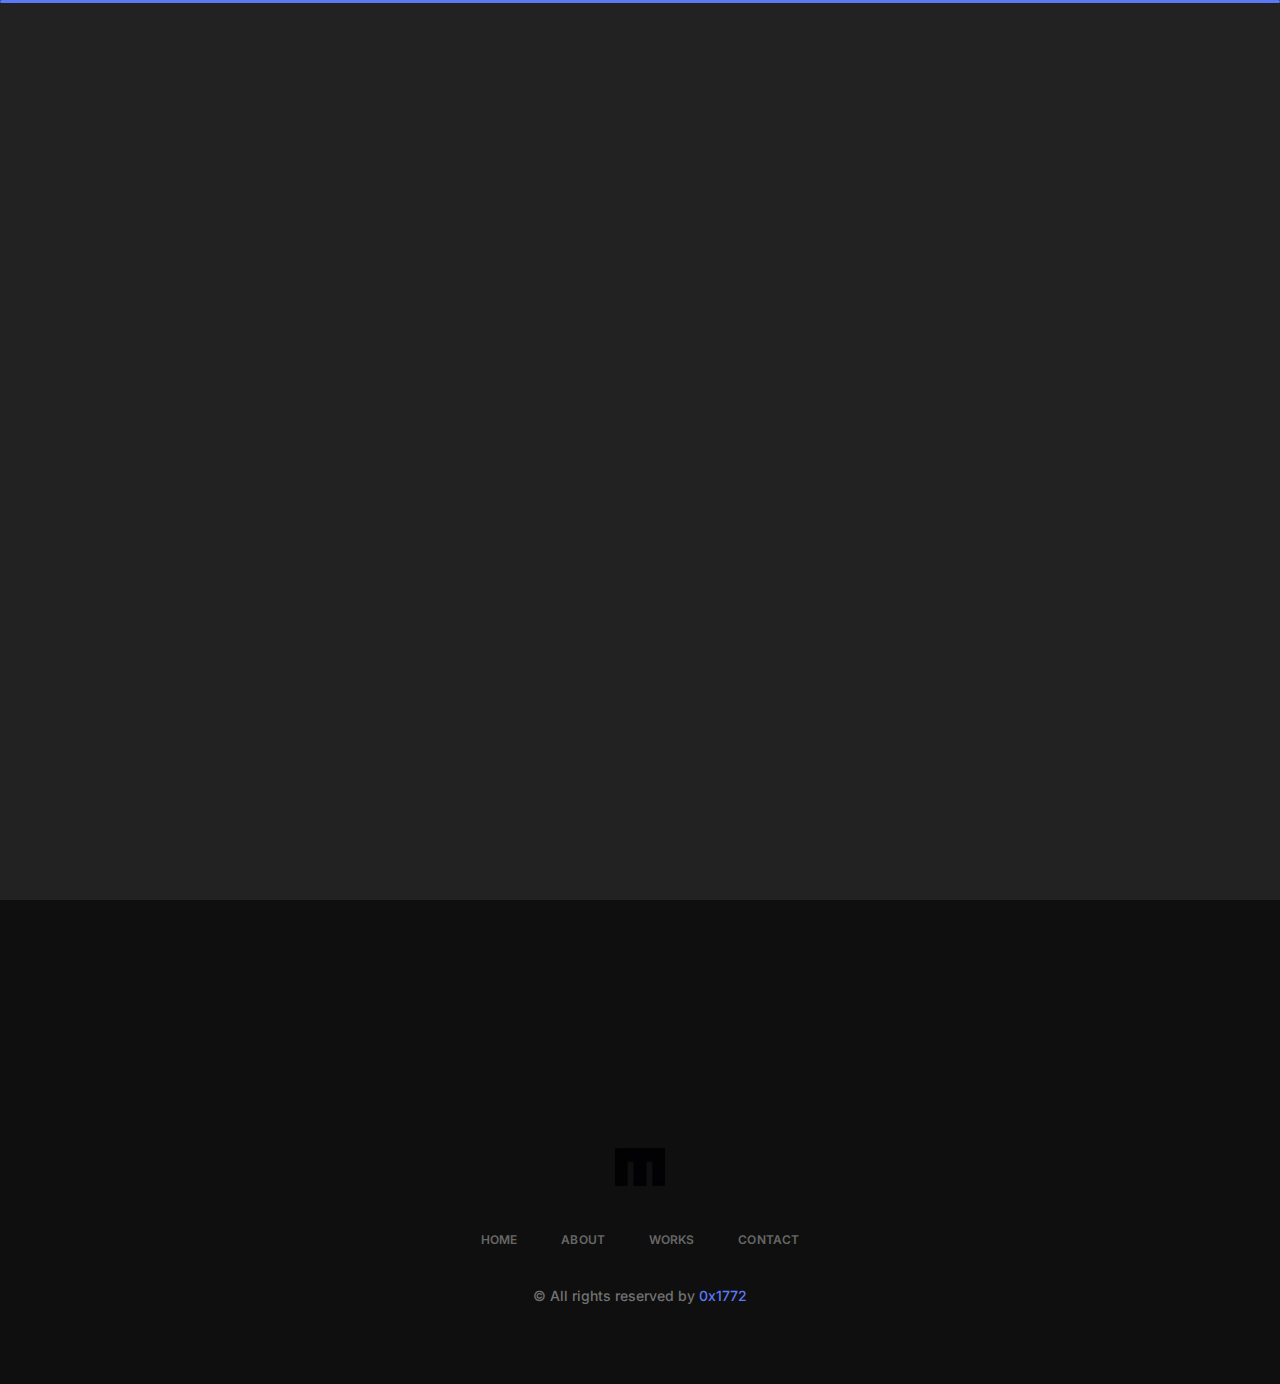
==== index.html @ 3daaae06 "Add files via upload" ====
<!DOCTYPE html>
<html lang="en">

<head>
    <meta charset="UTF-8">
    <meta http-equiv="X-UA-Compatible" content="IE=edge">
    <meta name="viewport" content="width=device-width, initial-scale=1.0">
    <title>0x1772</title>
    <meta name="author" content="mikail üstüner">
    <meta name="description" content="mikail üstüner tarafından geliştirilmiş ve 0x1772.me alan adıyla kullanıma sunulan portfolyo internet sitesi anasayfası">
    <meta name="keywords" content="mikail, üstüner, developer, web, penetration, testing, security, tools, güvenlik, türkiye, siber, güvenlik, uzman, yazılım, geliştirici, data, scientist, designer, creator, 0x1772, 0x1773, 0x1771, reach, contact, javascript, php, ruby, languages, english, coffee, projects, github">
    
    <!-- Fonts -->
    <link rel="preconnect" href="https://fonts.googleapis.com/">
    <link rel="preconnect" href="https://fonts.gstatic.com/" crossorigin>
    <link href="https://fonts.googleapis.com/css2?family=Inter:wght@100;200;300;400;500;600;700;800&amp;display=swap" rel="stylesheet">
    <link rel="stylesheet" href="assets/css/bootstrap.min.css">
    <link rel="stylesheet" href="assets/css/aos.css">
    <link rel="stylesheet" href="assets/css/style.css">
    <link rel="stylesheet" href="assets/css/iconoir.css">

</head>
<body>

    <main class="main-homepage">

        <!-- Header -->
        <header class="header-area">
            <div class="container">
                <div class="gx-row d-flex align-items-center justify-content-between">
                    <a href="index.html" class="logo">
                        <img src="assets/images/logo.webp" fetchpriority="high" loading="eager" alt="Logo">
                    </a>

                    <nav class="navbar">
                        <ul class="menu">
                            <li class="active"><a href="index.html">Home</a></li>
                            <li><a href="about.html">About</a></li>
                            <li><a href="works.html">Works</a></li>
                            <li><a href="contact.html">Contact</a></li>
                        </ul>
                        <a href="contact.html" class="theme-btn">Let's talk</a>
                    </nav>

                    <a href="contact.html" class="theme-btn">Let's talk</a>


                </div>
            </div>
        </header>

        <!-- About -->
        <section class="about-area">
            <div class="container">
                <div class="row">
                    <div class="col-md-6" data-aos="zoom-in">
                        <div class="about-me-box shadow-box">
                            <a class="overlay-link" href="about.html"></a>
                            <img src="assets/images/bg1.webp" alt="Background" class="bg-img">
                            <div class="img-box">
                                <img src="assets/images/me.webp" alt="About Me">
                            </div>
                            <div class="infos">
                                <h4>FULL STACK DEVELOPER</h4>
                                <h1>Mikail Üstüner.</h1>
                                <p>I am a Developer and Penetration tester at Turkey.</p>
                            </div>
                        </div>
                    </div>

                    <div class="col-md-6">
                        <div class="about-credentials-wrap">
                            <div data-aos="zoom-in">
                                <div class="banner shadow-box">
                                    <div class="marquee">
                                        <div>
                                          <span>RUBY<img src="assets/images/star1.svg" alt="Star"> PYTHON<img src="assets/images/star1.svg" alt="Star"> SHELL<img src="assets/images/star1.svg" alt="Star"> CSS & JS<img src="assets/images/star1.svg" alt="Star"> REACT & THREEJS<img src="assets/images/star1.svg" alt="Star"></span> LINUX<img src="assets/images/star1.svg" alt="Star"></span> C++ <img src="assets/images/star1.svg" alt="Star"></span> MYSQL <img src="assets/images/star1.svg" alt="Star"></span>PHP<img src="assets/images/star1.svg" alt="Star"></span><span>RUBY<img src="assets/images/star1.svg" alt="Star"> PYTHON<img src="assets/images/star1.svg" alt="Star"> SHELL<img src="assets/images/star1.svg" alt="Star"> CSS & JS<img src="assets/images/star1.svg" alt="Star"> REACT & THREEJS<img src="assets/images/star1.svg" alt="Star"></span> LINUX<img src="assets/images/star1.svg" alt="Star"></span> C++ <img src="assets/images/star1.svg" alt="Star"></span> MYSQL <img src="assets/images/star1.svg" alt="Star"></span>PHP<img src="assets/images/star1.svg" alt="Star"></span>
                                        </div>
                                      </div>
                                </div>

                            </div>

                            <div class="gx-row d-flex gap-24">
                                <div data-aos="zoom-in">
                                    <div class="about-crenditials-box info-box shadow-box h-full">
                                        <a class="overlay-link" href="credentials.html"></a>
                                        <img src="assets/images/bg1.webp" alt="BG" class="bg-img">
                                        <img src="assets/images/sign.webp" alt="Signature">
                                        <div class="d-flex align-items-center justify-content-between">
                                            <div class="infos">
                                                <h4>more about me</h4>
                                                <h1>Credentials</h1>
                                            </div>
    
                                        </div>
                                    </div>
                                </div>

                                <div data-aos="zoom-in">
                                    <div class="about-project-box info-box shadow-box h-full">
                                        <a class="overlay-link" href="works.html"></a>
                                        <img src="assets/images/bg1.webp" alt="BG" class="bg-img">
                                        <img src="assets/images/my-works.webp" alt="My Works">
                                        <div class="d-flex align-items-center justify-content-between">
                                            <div class="infos">
                                                <h4>SHOWCASE</h4>
                                                <h1>Projects</h1>
                                            </div>
    

    
                                        </div>
                                    </div>
                                </div>

                            </div>
                        </div>
                    </div>
                </div>

                <div class="row mt-24">
                    <div class="col-md-12">
                        <div class="blog-service-profile-wrap d-flex gap-24">
                            <div data-aos="zoom-in">
                                <div class="about-blog-box info-box shadow-box h-full">
                                    <a href="https://github.com/0x1772/" class="overlay-link"></a>
                                    <img src="assets/images/bg1.webp" alt="Background" class="bg-img">
                                    <img src="assets/images/gfonts.webp" alt="Github logo for 0x1772.me">
                                    <div class="d-flex align-items-center justify-content-between">
                                        <div class="infos">
                                            <h4>GITHUB</h4>
                                            <h1>Take a Look</h1>
                                        </div>
    
                                    </div>
                                </div>
                            </div>

                            <div data-aos="zoom-in" class="flex-1">
                                <div class="about-services-box info-box shadow-box h-full">
                                    <a href="https://github.com/0x1772/" class="overlay-link" @after-leave="my services"></a>
                                    <img src="assets/images/bg1.webp" alt="Background" class="bg-img">
                                    <div class="icon-boxes">
                                        <i class="iconoir-camera"></i>
                                        <i class="iconoir-design-pencil"></i>
                                        <i class="iconoir-color-filter"></i>
                                        <i class="iconoir-arrow-separate"></i>
                                    </div>
                                    <div class="d-flex align-items-center justify-content-between">
                                        <div class="infos">
                                            <h4>specialization</h4>
                                            <h1>Services Offering</h1>
                                        </div>
    

    
                                    </div>
                                </div>
                            </div>

                            <div data-aos="zoom-in">
                                <div class="about-profile-box info-box shadow-box h-full">
                                    <img src="assets/images/bg1.webp" alt="BG" class="bg-img">
                                    <div class="inner-profile-icons shadow-box">
                                        <a href="https://linkedin.com/in/0x1772/">
                                            <i class="iconoir-linkedin"></i>
                                        </a>
                                        <a href="https://instagram.com/0x1772/">
                                            <i class="iconoir-instagram"></i>
                                        </a>
                                    </div>
                                    <div class="d-flex align-items-center justify-content-between">
                                        <div class="infos">
                                            <h4>Stay with me</h4>
                                            <h1>Profiles</h1>
                                        </div>
    
    
                                    </div>
                                </div>
                            </div>
                            
                        </div>
                    </div>
                    
                </div>

                <div class="row mt-24">
                    <div class="col-md-6" data-aos="zoom-in">
                            
                        <div class="about-client-box info-box shadow-box">
                            <img src="assets/images/bg1.webp" alt="BG" class="bg-img">
                            <div class="clients d-flex align-items-start gap-24 justify-content-center">
                                <div class="client-item">
                                    <h1>06</h1>
                                    <p>Years <br>Experience</p>
                                </div>

                                <div class="client-item">
                                    <h1>+50</h1>
                                    <p>CLIENTS <br>WORLDWIDE</p>
                                </div>

                                <div class="client-item">
                                    <h1>+110</h1>
                                    <p>Total <br>Projects</p>
                                </div>
                            </div>
                        </div>

                    </div>
                    <div class="col-md-6" data-aos="zoom-in">
                            
                        <div class="about-contact-box info-box shadow-box">
                            <a class="overlay-link" href="contact.html"></a>
                            <img src="assets/images/bg1.webp" alt="BG" class="bg-img">
                            <img src="assets/images/icon2.webp" alt="Icon" class="star-icon">
                            <h1>Let's <br>work <span>together.</span></h1>
                        </div>

                    </div>
                </div>
            </div>
        </section>

        <!-- Footer -->
        <footer class="footer-area">
            <div class="container">
                <div class="footer-content text-center">
                    <a href="index.html" class="logo">
                        <img src="assets/images/logo.webp" alt="Logo">
                    </a>
                    <ul class="footer-menu">
                        <li><a href="index.html">Home</a></li>
                        <li><a href="about.html">About</a></li>
                        <li><a href="works.html">Works</a></li>
                        <li><a href="contact.html">Contact</a></li>
                    </ul>
                    <p class="copyright">
                        &copy; All rights reserved by <a href="https://instagram.com/0x1772/"><span>0x1772</span></a>
                    </p>
                </div>
            </div>
        </footer>

    </main>
    

    <script defer src="assets/js/jquery-3.6.4.js"></script>
    <script defer src="assets/js/bootstrap.bundle.min.js"></script>
    <script defer src="assets/js/aos.js"></script>
    <script defer src="assets/js/main.js"></script>
</body>

</html>
---- assets/css/style.css ----
.preloader,.shadow-box::after{right:0;bottom:0;left:0;top:0}.footer-area .footer-content .logo img,.header-area .logo img,.info-box>img,.section-heading img{display:block}.blog-details-area .blog-details-content .comments-and-form-wrap .comment-form form .input-group input:focus,.blog-details-area .blog-details-content .comments-and-form-wrap .comment-form form .input-group textarea:focus,.blog-sidebar .blog-sidebar-inner .search-widget form input:focus,.contact-area .contact-form form .input-group input:focus,.contact-area .contact-form form .input-group textarea:focus{box-shadow:none;outline:0}:root{--primary_color:#5B78F6;--dark:#323232}*,::after,::before{margin:0;padding:0;box-sizing:border-box}body{font-family:Inter,sans-serif;font-size:14px;scroll-behavior:smooth;color:#9f9f9f;background:#0f0f0f;line-height:19.2px}img{max-width:100%}a{text-decoration:none}.text-right{text-align:right}.container{max-width:1170px}.contact-area .contact-infos .contact-details li,.gap-24{gap:24px}.h-full,.service-area .service-sidebar{height:100%}.preloader{position:fixed;background-color:#111;transform-origin:bottom;z-index:111111}.preloader .black_wall{height:100%;background-color:#222;transform-origin:top;animation:.5s ease-in-out both preloader_slide}.header-area .show-menu span:last-child,.preloader .loader{transform-origin:left}.preloader .loader{width:100%;height:3px;position:absolute;border-radius:2px;top:0;right:0;left:0;margin:auto;background-color:var(--primary_color);animation:3s ease-in-out 1s infinite both loader_running}.preloader.off{animation:.5s ease-in-out reverse both preloader_slide}.mt-24{margin-top:24px}.mb-24{margin-bottom:24px}ol,ul{list-style:none;margin:0;padding:0}.about-area .about-details,.flex-1{flex:1}.theme-btn{background:var(--dark);color:#fff;display:inline-block;transition:.3s;border-radius:16px;font-size:16px;font-weight:500;padding:12px 30px}.theme-btn:hover{background:#fff;color:var(--dark)}.shadow-box{position:relative;border-radius:30px;background:#0f0f0f}.shadow-box::after{content:'';position:absolute;background:linear-gradient(120deg,rgb(255 255 255 / 12%),rgb(255 255 255 / 1%));content:'';z-index:-1;border-radius:30px;margin:-1px}.service-area .service-content-wrap .service-content-inner .service-item::before,.shadow-box::before{content:'';position:absolute;left:0;top:0;width:100%;height:100%;z-index:1;background:linear-gradient(120deg,rgba(255,255,255,.3),rgba(255,255,255,.05));border-radius:30px;opacity:.25}.shadow-box *{z-index:2;position:relative}.section-heading{color:#fff;font-size:74px;font-weight:600;text-transform:uppercase;letter-spacing:1px;display:flex;align-items:center;gap:5px;margin-top:2px;justify-content:center}.info-box{padding:24px}.about-area .about-edc-exp .overlay-link,.about-area .about-image-box .overlay-link,.about-area .about-me-box .overlay-link,.contact-area .contact-form .overlay-link,.credential-area .credential-sidebar .overlay-link,.info-box .overlay-link,.project-details-wrap .project-about-2 .overlay-link,.project-details-wrap .project-infos-wrap .overlay-link,.projects-area .project-item .overlay-link{left:0;top:0;border-radius:30px;width:100%;height:100%;opacity:0;position:absolute;z-index:9}.about-area .about-edc-exp .bg-img,.about-area .about-image-box .bg-img,.about-area .about-me-box .bg-img,.contact-area .contact-form .bg-img,.credential-area .credential-sidebar .bg-img,.info-box .bg-img,.project-details-wrap .project-about-2 .bg-img,.project-details-wrap .project-infos-wrap .bg-img,.projects-area .project-item .bg-img{opacity:.1;position:absolute;left:0;top:0;border-radius:30px;width:100%;height:100%;object-fit:cover}.info-box>img{margin:auto auto 16px}.info-box .infos h4{color:#bcbcbc;font-size:12px;opacity:.5;margin-bottom:6px;text-transform:uppercase;margin-top:8px}.info-box .infos h1{font-size:20px;color:#fff;font-weight:500}.info-box .about-btn,.projects-area .project-item .project-btn{opacity:.2;transition:.3s;display:inline-block}.about-area .about-me-box:hover .infos .about-btn,.info-box.about-contact-box:hover .about-btn,.info-box:hover .about-btn,.projects-area .project-item:hover .project-btn{opacity:1}.info-box .inner-profile-icons{display:flex;align-items:center;justify-content:center;gap:20px;padding:22px;margin-bottom:16px}.info-box .inner-profile-icons.shadow-box:before{opacity:.1}.info-box .inner-profile-icons.shadow-box:after{opacity:.5}.info-box .inner-profile-icons a{width:82px;height:82px;display:flex;align-items:center;justify-content:center;border-radius:50%;position:relative;box-shadow:0 4px 24px -1px rgba(0,0,0,.1);border:1px solid rgba(255,255,255,.1);color:#fff;transition:.3s}.contact-area .social-links li a:hover,.credential-area .credential-sidebar .social-links li a:hover,.info-box .inner-profile-icons a:hover,.project-details-wrap .big-btn:hover{background:#fff;color:#0f0f0f}.about-area .about-image-box .image-inner,.about-area .about-me-box .img-box,.credential-area .credential-sidebar .img-box{background:linear-gradient(90deg,#3c58e3 -15%,#c2ebff 58%,#5ab5e2 97%)}.info-box .inner-profile-icons a:before{content:'';position:absolute;width:100%;height:100%;border-radius:50%;z-index:-1;opacity:.1;background:linear-gradient(120deg,rgba(255,255,255,.5),rgba(255,255,255,.1));backdrop-filter:blur(40px)}.info-box .inner-profile-icons a i{font-size:32px}.info-box.about-services-box .icon-boxes{display:flex;align-items:center;justify-content:center;gap:80px;margin-bottom:56px;margin-top:46px}.info-box.about-services-box .icon-boxes i{font-size:40px;color:#fff}.info-box.about-client-box .clients .client-item{position:relative;border-radius:30px;text-align:center;flex:1;padding:42px 30px}.info-box.about-client-box .clients .client-item::before,.project-details-wrap .project-about-2 .left-details:before,.project-details-wrap .project-infos-wrap .project-details-info::before{content:'';position:absolute;left:0;top:0;width:100%;height:100%;z-index:-1;opacity:.1;background:linear-gradient(120deg,rgba(255,255,255,.3),rgba(255,255,255,.05));border-radius:30px}.info-box.about-client-box .clients .client-item h1{color:#fff;font-size:34px;margin-bottom:17px;line-height:1.2;letter-spacing:-1px}.info-box.about-client-box .clients .client-item p{font-size:12px;color:#bcbcbc;opacity:.5;margin:0;text-transform:uppercase}.info-box.about-contact-box{padding-bottom:42px;padding-top:83px}.info-box.about-contact-box h1{font-size:44px;line-height:52px;font-weight:500;color:#fff;margin:0}.contact-area .contact-form h1 span,.footer-area .footer-content .copyright span,.info-box.about-contact-box h1 span{color:var(--primary_color)}.info-box.about-contact-box .about-btn{position:absolute;display:block;right:30px;bottom:35px;opacity:.2;transition:.3s}.info-box.about-contact-box .star-icon{position:absolute;left:30px;top:0;opacity:.5;margin:0}.info-box.about-blog-box,.info-box.about-profile-box{display:flex;flex-direction:column;justify-content:space-between}.breadcrumb-area{padding-top:77px}.breadcrumb-area .breadcrumb-content p{color:#bcbcbc;opacity:.7;margin-bottom:24px}.breadcrumb-area .breadcrumb-content .section-heading{font-size:56px;position:relative;display:block;margin-bottom:30px}.breadcrumb-area .breadcrumb-content .section-heading img{display:initial}.header-area{margin-top:10px}.header-area .logo{display:inline-block;z-index:16}.header-area .navbar{margin:0;padding:0}.header-area .navbar .theme-btn,.projects-area .container>.section-heading,.service-area .container>.section-heading{display:none}.header-area .navbar .menu{display:flex;align-items:center;gap:49px;margin:0;padding:0}.header-area .navbar .menu li a{font-size:16px;color:#676767;transition:.3s;display:block;padding:26px 0}.blog-area .blog-items .blog-item .content h1 a,.blog-details-area .blog-details-content h1,.footer-area .footer-content .footer-menu li a:hover,.header-area .navbar .menu li a:hover,.header-area .navbar .menu li.active a{color:#fff}.header-area .show-menu{display:none;color:#fff;font-size:25px;cursor:pointer;width:25px;height:18px;flex-direction:column;justify-content:space-between;z-index:16}.header-area .show-menu span{width:100%;height:1px;background:#fff;display:block;transition:.4s}.header-area .show-menu.active span:first-child{transform:translate3d(0,6px,0) scale(1,1) rotate(45deg) scale(1,1)}.header-area .show-menu.active span:last-child{transform:translate3d(4px,-2px,0) scale(1,1) rotate(-45deg) scale(1,1)}.header-area .show-menu.active span:nth-child(2){transform:scale(0)}.about-area,.contact-area,.credential-area{padding-top:80px}.about-area .about-me-box{position:relative;padding:50px 46px;display:flex;align-items:flex-start;gap:30px}.about-area .about-me-box .img-box{width:224px;height:224px;position:relative;overflow:hidden;border-radius:30px 0;flex:none}.about-area .about-me-box .img-box img{display:block;height:100%;object-fit:cover;width:100%}.about-area .about-me-box .infos{padding-top:30px;position:initial}.about-area .about-me-box .infos h4{color:#bcbcbc;opacity:.7;font-size:14px;letter-spacing:.3px;margin-bottom:3px}.about-area .about-me-box .infos h1{font-size:36px;line-height:40px;color:#fff;font-weight:500;margin-bottom:12px}.about-area .about-me-box .infos p{letter-spacing:.3px;margin:0}.about-area .about-me-box .infos .about-btn{display:block;position:absolute;right:30px;bottom:30px;opacity:.2;transition:.3s}.about-area .about-credentials-wrap .banner{padding:17px 25px;margin-bottom:24px}.marquee{position:relative;width:100%;max-width:100%;height:19px;overflow-x:hidden}.marquee div{position:absolute;white-space:nowrap;will-change:transform;font-size:12px;animation:8s linear infinite marquee}.about-area .about-credentials-wrap .banner .marquee b{color:#fff;font-weight:400}.about-area .about-credentials-wrap .banner .marquee img{display:inline-block;margin:0 5px}.about-area .about-credentials-wrap>.gx-row>*{flex:1;width:50%}.about-area .about-image-box{width:370px;flex:none;padding:24px;border-radius:30px}.about-area .about-image-box .image-inner{border-radius:30px}.about-area .about-image-box img,.projects-area .project-item .project-img img{display:block;border-radius:30px}.about-area .about-details .about-details-inner{padding:115px 60px 30px 30px;position:relative}.about-area .about-details .about-details-inner img{position:absolute;left:30px;top:0}.about-area .about-details .about-details-inner h1{color:#fff;font-size:36px;font-weight:500}.about-area .about-details .about-details-inner p{color:#fff;opacity:.8;line-height:25px;margin:0;font-size:16px}.about-area .about-edc-exp{padding:30px}.about-area .about-edc-exp h3{font-size:16px;text-transform:uppercase;color:#fff;margin-bottom:23px}.about-area .about-edc-exp ul li+li{margin-top:32px}.about-area .about-edc-exp ul li .date{color:#bcbcbc;opacity:.6;font-size:16px;font-weight:500;margin-bottom:12px}.about-area .about-edc-exp ul li h2{font-size:18px;color:#fff;opacity:.9;margin-bottom:7px}.about-area .about-edc-exp ul li .type{color:#bcbcbc;font-size:14px;opacity:.6;font-weight:400;margin:0}.main-aboutpage .about-area .about-contact-box{padding-top:102px}.projects-area{padding-top:65px}.projects-area .section-heading{justify-content:center;margin-bottom:15px}.projects-area .project-item{margin-bottom:24px;padding:16px 16px 26px}.projects-area .project-item .project-img{border-radius:30px;margin-bottom:13px}.projects-area .project-item .project-info p{color:#bcbcbc;opacity:.5;font-size:14px;text-transform:uppercase;margin-bottom:2px;margin-top:5px}.projects-area .project-item .project-info h1{font-size:22px;color:#fff;opacity:.9;font-weight:500;margin:0}.project-details-wrap .project-details-img{height:550px;position:relative;margin-bottom:50px}.project-details-wrap .project-details-img img{width:100%;height:100%;object-fit:cover;display:block}.project-details-wrap .project-infos-wrap{position:relative;gap:100px;padding:36px}.project-details-wrap .project-infos-wrap img{position:absolute;left:50%;top:0;transform:translateX(-50%)}.project-details-wrap .project-infos-wrap .bg-img{transform:translateX(0)}.project-details-wrap .project-infos-wrap .project-details-info{position:relative;padding:24px}.project-details-wrap .project-infos-wrap .project-details-info p{color:#fff;opacity:.8;font-size:16px;line-height:1.56;margin-bottom:20px}.blog-details-area .blog-details-content .comments-and-form-wrap .comment-form form .input-group:last-child,.blog-details-area .blog-details-content .list li:last-child,.blog-sidebar .blog-sidebar-inner .categories-widget ul li:last-child,.blog-sidebar .blog-sidebar-inner .recent-post-widget ul li:last-child,.contact-area .contact-infos .contact-details li .right h4:last-child,.credential-area .credential-content .credential-about p:last-child,.project-details-wrap .project-about-2 .right-details p:last-child,.project-details-wrap .project-infos-wrap .project-details-info p:last-child{margin-bottom:0}.project-details-wrap .project-infos-wrap .project-details-info h3{color:#bcbcbc;opacity:.5;font-size:18px;text-transform:uppercase;font-weight:500;letter-spacing:-.1px;margin-bottom:13px}.project-details-wrap .project-details-2-img{height:400px;border-radius:30px}.project-details-wrap .project-details-2-img img,.project-details-wrap .project-details-3-img img{display:block;object-fit:cover;width:100%;height:100%;border-radius:30px}.project-details-wrap .project-details-3-img{height:480px;position:relative;border-radius:30px}.project-details-wrap .project-about-2{padding:36px;gap:80px}.project-details-wrap .project-about-2 .left-details{position:relative;flex:none;padding:30px 54px;width:290px}.project-details-wrap .project-about-2 .left-details img{position:absolute;right:40px;top:0}.project-details-wrap .project-about-2 .left-details ul li+li{margin-top:27px}.project-details-wrap .project-about-2 .left-details ul li p{color:#bcbcbc;font-size:18px;opacity:.6;margin-bottom:10px}.project-details-wrap .project-about-2 .left-details ul li h4{color:#fff;opacity:.9;font-size:18px;margin:0}.project-details-wrap .project-about-2 .right-details h3{font-size:18px;color:#bcbcbc;opacity:.5;margin-bottom:17px}.project-details-wrap .project-about-2 .right-details p{font-size:16px;color:#fff;opacity:.8;line-height:1.56;margin-bottom:26px}.project-details-wrap .big-btn{margin-top:100px;color:#fff;font-size:44px;opacity:.9;display:block;line-height:1.2;padding:38px 57px;transition:.3s}.credential-area .gx-row{gap:80px}.credential-area .credential-sidebar{width:370px;flex:none;position:sticky;top:15%}.credential-area .credential-sidebar .shadow-box{padding:24px 24px 34px}.credential-area .credential-sidebar::after{opacity:.25}.credential-area .credential-sidebar .img-box{border-radius:30px;margin-bottom:40px}.credential-area .credential-sidebar .img-box img{display:block;margin:auto;border-radius:30px}.credential-area .credential-sidebar p{color:#bcbcbc;opacity:.5;font-size:16px;margin-bottom:34px}.credential-area .credential-sidebar h2{color:#fff;font-weight:500;font-size:26px}.credential-area .credential-sidebar .social-links{gap:10px;margin-bottom:36px}.credential-area .credential-sidebar .social-links li a{width:50px;height:50px;border-radius:50%;display:block;line-height:55px;color:#fff;font-size:20px;border:1px solid rgba(255,255,255,.05);background:linear-gradient(120deg,rgba(255,255,255,.1),rgba(255,255,255,.01));transition:.3s}.blog-details-area .blog-details-content .comments-and-form-wrap .comment-form form .input-group textarea,.contact-area .contact-form form .input-group textarea{height:145px;resize:none}.credential-area .awards-wrap.skills-wrap .skill-item,.credential-area .credential-sidebar .theme-btn{width:100%}.credential-area .credential-content .credential-about{padding-bottom:110px}.credential-area .credential-content .credential-about h2,.credential-area .credential-edc-exp h2{color:#fff;font-size:18px;text-transform:uppercase}.credential-area .credential-content .credential-about h2{margin-bottom:37px}.credential-area .credential-content .credential-about p{font-size:16px;color:#fff;opacity:.8;line-height:1.56;margin-bottom:30px}.credential-area .credential-education,.credential-area .credential-experience{margin-bottom:85px}.credential-area .credential-edc-exp h2{margin-bottom:22px}.credential-area .credential-edc-exp .credential-edc-exp-item+.credential-edc-exp-item{margin-top:58px}.credential-area .credential-edc-exp .credential-edc-exp-item h4{color:#bcbcbc;opacity:.6;font-size:16px;font-weight:500}.credential-area .credential-edc-exp .credential-edc-exp-item h3{font-size:18px;color:var(--primary_color)}.credential-area .credential-edc-exp .credential-edc-exp-item h5{font-size:14px;color:#bcbcbc;opacity:.6;font-weight:400}.credential-area .credential-edc-exp .credential-edc-exp-item p{margin:0;font-size:16px;color:#fff;opacity:.8;line-height:1.56}.credential-area .skills-wrap h2{font-size:18px;color:#fff;text-transform:uppercase;margin-bottom:19px}.credential-area .skills-wrap .skill-items{grid-template-columns:1fr 1fr}.credential-area .skills-wrap .skill-item{width:50%}.credential-area .skills-wrap .skill-item .percent{color:#bcbcbc;opacity:.6;display:block;font-weight:500;margin-bottom:9px}.credential-area .skills-wrap .skill-item .name{color:#fff;opacity:.9;font-size:18px;margin-bottom:4px}.credential-area .skills-wrap .skill-item p{color:#bcbcbc;opacity:.6;font-size:14px;margin:0}.credential-area .awards-wrap{padding-top:100px}.credential-area .awards-wrap.skills-wrap .skill-items{grid-template-columns:1fr}.service-area{padding-top:87px}.service-area .service-sidebar .service-sidebar-inner{height:100%;padding:91px 24px 90px 60px}.service-area .service-sidebar .service-sidebar-inner ul{display:flex;flex-direction:column;height:100%;justify-content:space-between}.service-area .service-sidebar .service-sidebar-inner ul li{font-size:16px;line-height:16.8px;letter-spacing:-1%;font-weight:400;color:#fff;display:flex;align-items:center;gap:50px}.service-area .service-sidebar .service-sidebar-inner ul li i{color:#fff;font-size:30px;display:block}.service-area .service-content-wrap .service-content-inner{padding:27px 30px}.service-area .service-content-wrap .service-content-inner .service-items{display:flex;flex-wrap:wrap;gap:24px;justify-content:space-between}.service-area .service-content-wrap .service-content-inner .service-item{width:calc(50% - 12px);padding:24px 47px 59px 30px}.service-area .service-content-wrap .service-content-inner .service-item h3{color:#bcbcbc;font-size:15px;font-weight:500;opacity:.56;text-transform:uppercase;letter-spacing:-1%}.service-area .service-content-wrap .service-content-inner .service-item p{color:#fff;opacity:.8;line-height:25px;font-size:14px;margin:0}.service-area .profile-contact-credentials-wrap .about-contact-box{height:100%;padding-top:102px}.blog-area,.blog-details-area{padding-top:130px}.blog-sidebar .blog-sidebar-inner .blog-sidebar-widget{margin-bottom:40px}.blog-sidebar .blog-sidebar-inner .blog-sidebar-widget .blog-sidebar-widget-inner{padding:46px 30px 62px}.blog-sidebar .blog-sidebar-inner .search-widget .blog-sidebar-widget-inner{padding:0}.blog-sidebar .blog-sidebar-inner .search-widget form{position:relative;border-radius:30px}.blog-sidebar .blog-sidebar-inner .search-widget form::after,.blog-sidebar .blog-sidebar-inner .search-widget form::before{border-radius:30px}.blog-sidebar .blog-sidebar-inner .search-widget form input{width:100%;border:none;background:0 0;padding:19px 20px;border-radius:30px;color:#fff}.blog-sidebar .blog-sidebar-inner .search-widget form .theme-btn{border:none;border-radius:30px;position:absolute;right:6px;top:6px}.blog-sidebar .blog-sidebar-inner .categories-widget ul li,.blog-sidebar .blog-sidebar-inner .recent-post-widget ul li{display:block;margin-bottom:24px}.blog-sidebar .blog-sidebar-inner .categories-widget ul li a,.blog-sidebar .blog-sidebar-inner .recent-post-widget ul li a{display:block;line-height:25px;font-size:16px;color:#fff;opacity:.8}.blog-sidebar .blog-sidebar-inner .blog-sidebar-widget h3{color:#bcbcbc;opacity:.5;font-size:18px;text-transform:uppercase;margin-bottom:30px}.blog-details-area .blog-details-content .tags,.blog-sidebar .blog-sidebar-inner .tags-widget ul{display:flex;flex-wrap:wrap;gap:10px}.blog-details-area .blog-details-content .tags a,.blog-sidebar .blog-sidebar-inner .tags-widget ul li a{padding:10px 22px;font-size:14px;font-weight:400}.blog-area .blog-items,.blog-details-area .blog-details-content{padding-right:85px}.blog-area .blog-items .blog-item+.blog-item,.blog-details-area .blog-details-content .comments-and-form-wrap,.contact-area .contact-infos .contact-details li+li{margin-top:70px}.blog-area .blog-items .blog-item .img-box{height:400px;position:relative;margin-bottom:70px}.blog-area .blog-items .blog-item .img-box img{display:block;width:100%;height:100%;object-fit:cover}.blog-area .blog-items .blog-item .content .meta,.blog-details-area .blog-details-content .meta{display:block;color:var(--primary_color);font-size:16px;letter-spacing:-1%;font-weight:400;line-height:16.8px;margin-bottom:10px}.blog-area .blog-items .blog-item .content h1,.blog-details-area .blog-details-content h1{font-size:24px;line-height:26.8px;text-transform:uppercase;margin-bottom:24px}.blog-area .blog-items .blog-item .content p,.blog-details-area .blog-details-content p{font-size:16px;line-height:25px;color:#fff;opacity:.8;font-weight:400;margin-bottom:30px}.blog-details-area .blog-details-content .img-box{margin-bottom:70px}.blog-details-area .blog-details-content .img-box img{display:block;width:100%}.blog-details-area .blog-details-content .list{margin-bottom:30px}.blog-details-area .blog-details-content .list li{color:#898989;font-size:16px;line-height:25px;margin-bottom:24px}.blog-details-area .blog-details-content .comments-and-form-wrap .comments-and-form-wrap-inner{padding:40px 30px}.blog-details-area .blog-details-content .comments-and-form-wrap h2{font-size:24px;line-height:26.8px;color:#fff;letter-spacing:-1%;margin-bottom:40px}.blog-details-area .blog-details-content .comments-and-form-wrap .comments .comment-list{display:flex;align-items:flex-start;gap:40px;padding-bottom:40px;margin-bottom:40px;border-bottom:1px solid #323232}.blog-details-area .blog-details-content .comments-and-form-wrap .comments .children{padding-left:80px}.blog-details-area .blog-details-content .comments-and-form-wrap .comments .comment-list .comment-avatar{width:100px;height:100px;position:relative;flex:none}.blog-details-area .blog-details-content .comments-and-form-wrap .comments .comment-list .comment-avatar img{display:block;width:100%;height:100%;object-fit:cover;border-radius:50px}.blog-details-area .blog-details-content .comments-and-form-wrap .comments .comment-list .comment-body .date{line-height:16.8px;color:var(--primary_color);letter-spacing:-1%;font-size:16px;font-weight:500;display:block;margin-bottom:10px}.blog-details-area .blog-details-content .comments-and-form-wrap .comments .comment-list .comment-body h3{font-size:24px;line-height:26.8px;color:#fff;letter-spacing:-1%}.blog-details-area .blog-details-content .comments-and-form-wrap .comments .comment-list .comment-body p{color:#898989;font-size:16px;line-height:25px}.blog-details-area .blog-details-content .comments-and-form-wrap .comments .comment-list .comment-body .reply-btn{padding:10px 22px;font-size:14px}.blog-details-area .blog-details-content .comments-and-form-wrap .comment-form form .input-group input,.blog-details-area .blog-details-content .comments-and-form-wrap .comment-form form .input-group textarea,.contact-area .contact-form form .input-group input,.contact-area .contact-form form .input-group textarea{width:100%;border:none;background:linear-gradient(120deg,rgba(255,255,255,.05),rgba(255,255,255,.01));border-radius:10px;padding:17px 20px;font-size:14px;display:block;color:#fff}.blog-details-area .blog-details-content .comments-and-form-wrap .comment-form form .input-group{margin-bottom:16px}.blog-details-area .blog-details-content .comments-and-form-wrap .comment-form form button{border:none;width:100%;padding:18px 30px}.contact-area .contact-form{position:relative;max-width:765px;width:100%}.contact-area .contact-form .shadow-box{padding:40px}.contact-area .contact-form img{position:absolute;top:0;right:50px}.contact-area .contact-form h1{font-size:44px;color:#fff;margin-bottom:30px}.contact-area .contact-form form .input-group+.input-group{margin-top:16px}.contact-area .contact-form form .input-group button{width:100%;border:none;border-radius:10px;font-size:14px;padding:16px 30px}.contact-area .contact-infos{width:290px;flex:none}.contact-area .contact-infos h3{color:#fff;font-size:16px;text-transform:uppercase;margin-bottom:29px}.contact-area .contact-infos .contact-details{margin-bottom:55px}.contact-area .contact-infos .contact-details li .icon-box{width:68px;height:68px;border-radius:10px;flex:none;text-align:center;line-height:75px;font-size:30px;color:#fff}.contact-area .contact-infos .contact-details li .icon-box::after,.contact-area .contact-infos .contact-details li .icon-box::before{border-radius:10px}.contact-area .contact-infos .contact-details li .right span{display:block;color:#bcbcbc;font-size:14px;opacity:.5;text-transform:uppercase;line-height:1.2;margin-bottom:7px}.contact-area .contact-infos .contact-details li .right h4{color:#fff;font-size:16px;opacity:.8;font-weight:500;margin-bottom:7px}.contact-area .social-links{gap:20px}.contact-area .social-links li a{width:82px;height:82px;display:block;text-align:center;line-height:92px;color:#fff;border-radius:50%;font-size:32px;transition:.3s}.contact-area .social-links li a:after,.contact-area .social-links li a:before{border-radius:50%}.footer-area{padding-top:128px;padding-bottom:78px}.main-workspage .footer-area{padding-top:104px}.footer-area .footer-content .logo{display:inline-block}.footer-area .footer-content .footer-menu{margin:33px 0 37px;padding:0;display:flex;align-items:center;justify-content:center;gap:44px;flex-wrap:wrap}.footer-area .footer-content .footer-menu li a{color:#676767;font-size:12px;text-transform:uppercase;letter-spacing:.1px;font-weight:600;transition:.3s}.footer-area .footer-content .copyright{margin:0;color:#727272;font-size:14px;font-weight:500}@keyframes marquee{from{transform:translateX(0)}to{transform:translateX(-65.3%)}}@keyframes loader_running{0%{transform:scaleX(0);transform-origin:left}49%{transform:scaleX(1);transform-origin:left}50%{transform:scaleX(1);transform-origin:right}100%{transform-origin:right;transform:scaleX(0)}}@keyframes preloader_slide{from{transform:scaleY(0)}to{transform:scaleY(1)}}@media (max-width:1090px){.container{padding:0 20px}.about-area .about-me-box{padding:40px 30px}.about-area .about-me-box .img-box{width:190px;height:190px}.about-area .about-me-box .infos{padding-top:10px}.about-area .about-me-box .infos h1{font-size:30px;line-height:1.2}.about-area .about-me-box .infos .about-btn{bottom:25px}.info-box{padding:20px}.info-box>img{width:75%}.info-box.about-services-box .icon-boxes{margin-bottom:39px;margin-top:31px}.info-box .inner-profile-icons{padding:16px}.info-box .inner-profile-icons a{width:62px;height:62px}.info-box .inner-profile-icons a i{font-size:25px}.info-box.about-contact-box .star-icon{width:auto}.info-box.about-contact-box{padding-top:74px}.section-heading{font-size:54px}.section-heading img{width:25px}.service-area .service-sidebar .service-sidebar-inner{padding:50px 24px;height:auto}.service-area .service-sidebar .service-sidebar-inner ul{justify-content:center;gap:114px}.service-area .service-content-wrap .service-content-inner .service-item{width:100%;padding-bottom:30px}}@media (max-width:920px){.about-area .container .row:first-child .col-md-6{flex:0 0 auto;width:100%}.about-area .about-me-box,.info-box.about-client-box{margin-bottom:24px}.about-area .about-me-box .img-box{width:224px;height:224px}.about-area .about-me-box .infos h1{font-size:36px;line-height:1.2}.info-box.about-client-box .clients .client-item{padding:42px 10px}.info-box.about-client-box .clients .client-item h1{font-size:26px;margin-bottom:12px}.about-area .container>.row:nth-child(2) .blog-service-profile-wrap{flex-wrap:wrap;justify-content:space-between}.about-area .container>.row:nth-child(2) .blog-service-profile-wrap>div{width:calc(50% - 12px)}.about-area .container>.row:nth-child(2) .blog-service-profile-wrap>div:nth-child(2){order:3}.info-box.about-services-box .icon-boxes{gap:40px}.about-area .container>.row:nth-child(3) .col-md-6{width:100%}.section-heading{font-size:36px;justify-content:center}.profile-contact-credentials-wrap{display:grid!important;grid-template-columns:1fr 1fr}.project-details-wrap .project-about-2,.project-details-wrap .project-infos-wrap{gap:24px}.breadcrumb-area .breadcrumb-content .section-heading br{display:none}}@media (max-width:810px){.credential-area .credential-sidebar{width:300px}.credential-area .container .gx-row{gap:40px}.about-area .about-me-wrap{flex-direction:column;gap:40px;align-items:center!important}.project-details-wrap .project-infos-wrap{flex-direction:column;padding:50px 24px 24px}.about-area .about-details .section-heading{margin-bottom:40px}}@media (max-width:767px){.header-area{padding:20px 0}.header-area .navbar{position:fixed;width:100%;background:#0f0f0f;z-index:15;overflow-x:hidden;transform-origin:50% 50% 0px;top:0;left:0;padding-top:100px;padding-bottom:24px;justify-content:center;opacity:0;visibility:hidden;will-change:transform;transform:translate3d(0,-300px,0) scale(1,.5) scale(1,.5);transition:.5s}.header-area .navbar.active{opacity:1;visibility:visible;transform:translate3d(0,0,0) scale(1,1) scale(1,1)}.header-area .navbar .menu{flex-direction:column;justify-content:center;text-align:center;align-items:center;width:100%;gap:30px}.header-area .navbar .menu li a{padding:0}.header-area .navbar .theme-btn{display:inline-block;margin-top:48px}.header-area .gx-row>.theme-btn,.service-area .col-md-8>.section-heading{display:none}.header-area .show-menu{display:flex}.contact-area .gx-row,.credential-area .container .gx-row,.project-details-wrap .project-about-2,.projects-area .container>.row .col-md-8>.d-flex{flex-direction:column}.blog-sidebar,.contact-area .contact-form{margin-top:50px}.contact-area .contact-form,.credential-area .credential-sidebar,.project-details-wrap .project-about-2 .left-details{width:100%}.about-area .about-experience{margin-bottom:24px}.projects-area .container>.row{display:grid;grid-template-columns:1fr 1fr}.project-details-wrap .project-details-img{height:300px}.breadcrumb-area .breadcrumb-content .section-heading{font-size:36px}.service-area .service-sidebar .service-sidebar-inner{padding:50px 24px;width:100%;margin:auto auto 30px}.service-area .service-sidebar .service-sidebar-inner ul{gap:50px;max-width:220px;margin:auto}.service-area .container>.section-heading{display:flex;margin-bottom:30px}.blog-area,.blog-details-area{padding-top:40px}.blog-area .blog-items,.blog-details-area .blog-details-content{padding-right:0}.blog-area .blog-items .blog-item .img-box{margin-bottom:50px}}@media (max-width:585px){.about-area .about-me-box{flex-direction:column}.about-area .about-me-box .img-box{margin:auto}.about-area .container>.row:nth-child(2) .blog-service-profile-wrap,.profile-contact-credentials-wrap,.projects-area .container>.row{grid-template-columns:1fr}.about-area .about-credentials-wrap>.gx-row{flex-wrap:wrap}.about-area .about-credentials-wrap>.gx-row>*{width:100%;flex:none}.info-box>img{width:auto}.info-box.about-client-box .clients{flex-wrap:wrap;justify-content:center!important}.info-box.about-client-box .clients .client-item{width:calc(50% - 12px);flex:none}.info-box.about-contact-box h1{font-size:30px;line-height:1.2}.contact-area .contact-form h1{font-size:34px}.contact-area .contact-form .shadow-box{padding:55px 20px 30px}.contact-area .social-links li a{width:50px;height:50px;line-height:58px;font-size:20px}.contact-area .contact-infos .contact-details li .icon-box{width:58px;height:58px;line-height:63px;font-size:25px}.contact-area .contact-infos .contact-details li+li{margin-top:40px}.about-area .about-image-box{max-width:370px;width:100%;padding:15px}.about-area .about-details .about-details-inner h1,.section-heading{font-size:26px}.about-area .about-details .about-details-inner{padding-top:80px}.projects-area .container>.section-heading{display:flex;margin-bottom:40px}.projects-area .col-md-8 .section-heading{display:none}.breadcrumb-area .breadcrumb-content .section-heading{font-size:24px}.project-details-wrap .project-details-2-img,.project-details-wrap .project-details-3-img{height:250px}.project-details-wrap .row .col-md-6:first-child .project-details-3-img{margin-bottom:24px}.project-details-wrap .project-about-2,.project-details-wrap .project-about-2 .left-details{padding:30px}.project-details-wrap .big-btn{margin-top:50px;font-size:25px;padding:30px 46px}.about-area .container>.row:nth-child(2) .blog-service-profile-wrap>div,.projects-area .project-item .project-img img{width:100%}.blog-area .blog-items .blog-item .img-box{height:300px}.blog-details-area .blog-details-content .comments-and-form-wrap .comments .children{padding-left:40px}.blog-details-area .blog-details-content .comments-and-form-wrap .comments .comment-list{gap:20px}.blog-details-area .blog-details-content .comments-and-form-wrap .comments .comment-list .comment-avatar{width:70px;height:70px}}@media (max-width:425px){.about-area .about-me-box .infos h1,.contact-area .contact-form h1,.info-box.about-services-box .icon-boxes i{font-size:30px}.about-area .about-me-box .infos{padding-right:20px}.info-box.about-services-box .icon-boxes{gap:25px}.credential-area .skills-wrap .skill-items,.info-box.about-client-box .clients{grid-template-columns:1fr}.footer-area .footer-content .footer-menu{gap:24px}.credential-area .credential-content .credential-about{padding-bottom:70px}.info-box.about-client-box .clients .client-item{width:100%}.blog-details-area .blog-details-content .comments-and-form-wrap .comments .comment-list{flex-direction:column;align-items:center;text-align:center}.blog-details-area .blog-details-content .comments-and-form-wrap .comments .children{padding-left:0}}
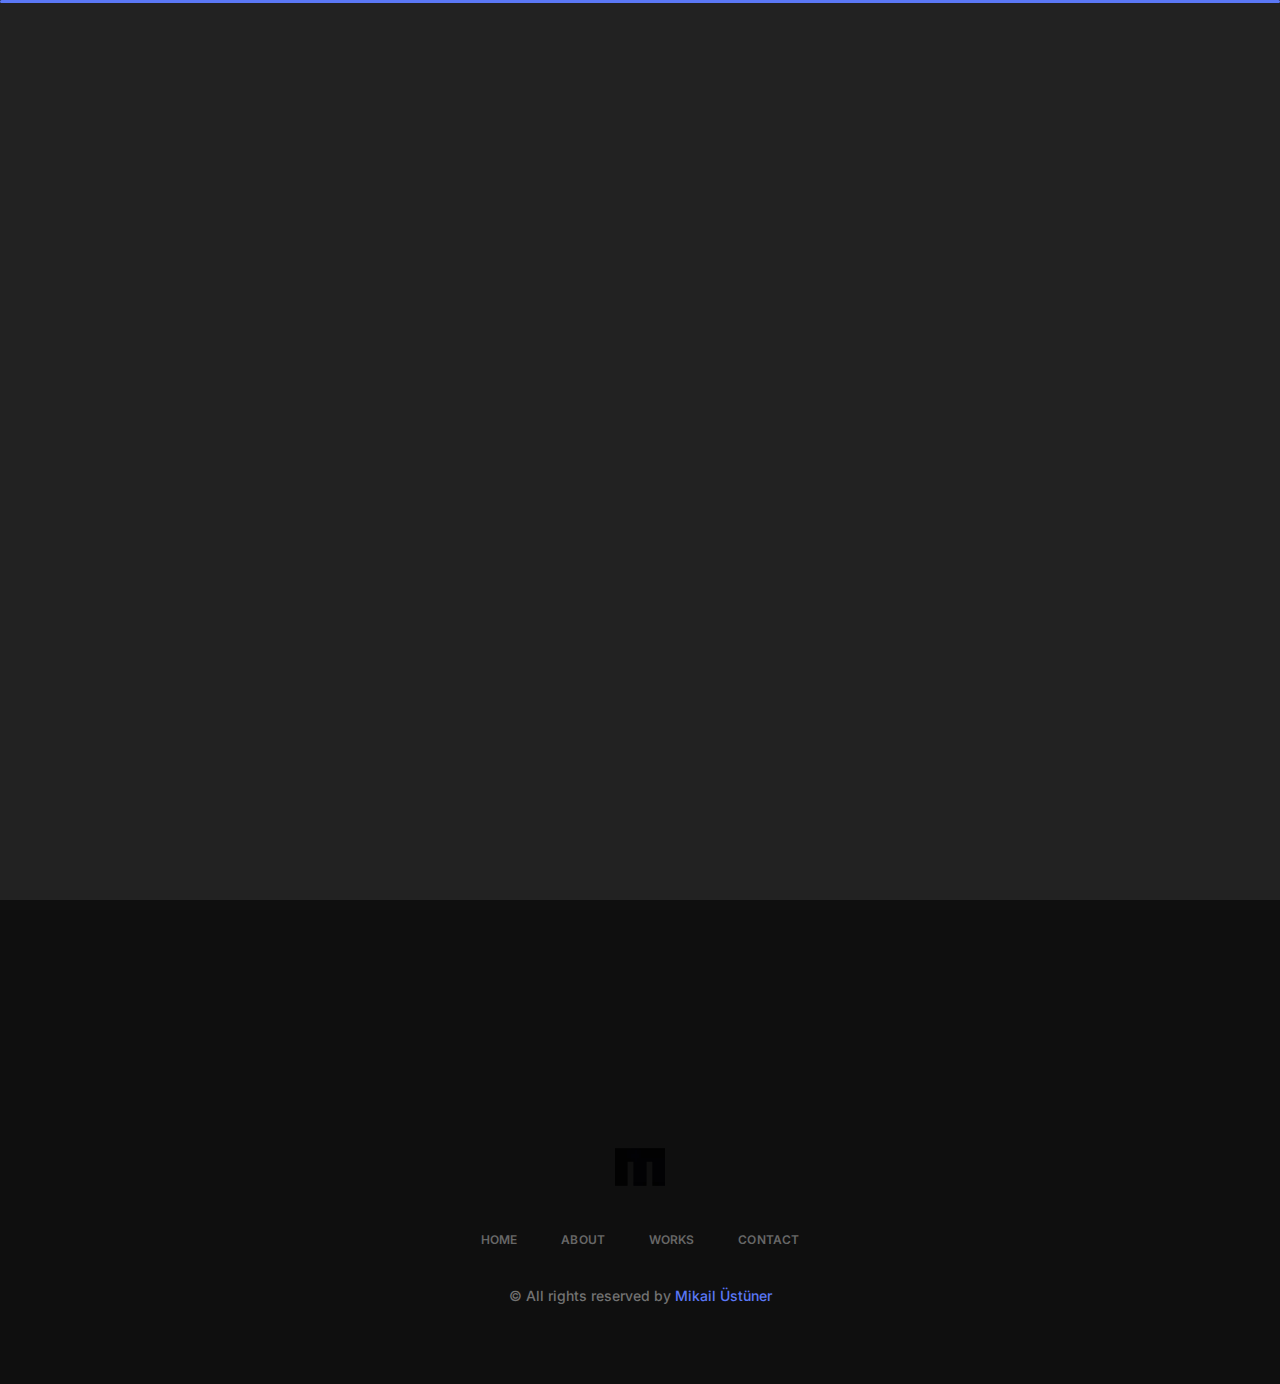
==== commit e1d74a5b: "added spacedesk with iframe & updated CNAME edited html files for new page" ====
--- a/index.html
+++ b/index.html
@@ -5,10 +5,10 @@
     <meta charset="UTF-8">
     <meta http-equiv="X-UA-Compatible" content="IE=edge">
     <meta name="viewport" content="width=device-width, initial-scale=1.0">
-    <title>0x1772</title>
+    <title>Mikail Üstüner</title>
     <meta name="author" content="mikail üstüner">
-    <meta name="description" content="mikail üstüner tarafından geliştirilmiş ve 0x1772.me alan adıyla kullanıma sunulan portfolyo internet sitesi anasayfası">
-    <meta name="keywords" content="mikail, üstüner, developer, web, penetration, testing, security, tools, güvenlik, türkiye, siber, güvenlik, uzman, yazılım, geliştirici, data, scientist, designer, creator, 0x1772, 0x1773, 0x1771, reach, contact, javascript, php, ruby, languages, english, coffee, projects, github">
+    <meta name="description" content="mikail üstüner tarafından geliştirilmiş ve Mikail Üstüner.me alan adıyla kullanıma sunulan portfolyo internet sitesi anasayfası">
+    <meta name="keywords" content="mikail, üstüner, developer, web, penetration, testing, security, ustuner, üstüner, mikail, mikayil, tools, güvenlik, türkiye, siber, güvenlik, uzman, yazılım, geliştirici, data, scientist, designer, creator, Mikail Üstüner, 0x1773, 0x1771, reach, contact, javascript, php, ruby, languages, english, coffee, projects, github">
     
     <!-- Fonts -->
     <link rel="preconnect" href="https://fonts.googleapis.com/">
@@ -18,6 +18,7 @@
     <link rel="stylesheet" href="assets/css/aos.css">
     <link rel="stylesheet" href="assets/css/style.css">
     <link rel="stylesheet" href="assets/css/iconoir.css">
+    <link rel="stylesheet" href="assets/space.css">
 
 </head>
 <body>
@@ -38,6 +39,8 @@
                             <li><a href="about.html">About</a></li>
                             <li><a href="works.html">Works</a></li>
                             <li><a href="contact.html">Contact</a></li>
+                            <li><a href="space.html">Space</a></li>
+                            <li><a href="pcdesk.html">JSDesk</a></li>
                         </ul>
                         <a href="contact.html" class="theme-btn">Let's talk</a>
                     </nav>
@@ -124,9 +127,9 @@
                         <div class="blog-service-profile-wrap d-flex gap-24">
                             <div data-aos="zoom-in">
                                 <div class="about-blog-box info-box shadow-box h-full">
-                                    <a href="https://github.com/0x1772/" class="overlay-link"></a>
+                                    <a href="https://github.com/0x1771/" class="overlay-link"></a>
                                     <img src="assets/images/bg1.webp" alt="Background" class="bg-img">
-                                    <img src="assets/images/gfonts.webp" alt="Github logo for 0x1772.me">
+                                    <img src="assets/images/gfonts.webp" alt="Github logo for Mikail Üstüner.me">
                                     <div class="d-flex align-items-center justify-content-between">
                                         <div class="infos">
                                             <h4>GITHUB</h4>
@@ -139,7 +142,7 @@
 
                             <div data-aos="zoom-in" class="flex-1">
                                 <div class="about-services-box info-box shadow-box h-full">
-                                    <a href="https://github.com/0x1772/" class="overlay-link" @after-leave="my services"></a>
+                                    <a href="https://github.com/0x1771/" class="overlay-link" @after-leave="my services"></a>
                                     <img src="assets/images/bg1.webp" alt="Background" class="bg-img">
                                     <div class="icon-boxes">
                                         <i class="iconoir-camera"></i>
@@ -163,10 +166,10 @@
                                 <div class="about-profile-box info-box shadow-box h-full">
                                     <img src="assets/images/bg1.webp" alt="BG" class="bg-img">
                                     <div class="inner-profile-icons shadow-box">
-                                        <a href="https://linkedin.com/in/0x1772/">
+                                        <a href="https://linkedin.com/in/Mikail Üstüner/">
                                             <i class="iconoir-linkedin"></i>
                                         </a>
-                                        <a href="https://instagram.com/0x1772/">
+                                        <a href="https://instagram.com/mikailustunerr/">
                                             <i class="iconoir-instagram"></i>
                                         </a>
                                     </div>
@@ -238,7 +241,7 @@
                         <li><a href="contact.html">Contact</a></li>
                     </ul>
                     <p class="copyright">
-                        &copy; All rights reserved by <a href="https://instagram.com/0x1772/"><span>0x1772</span></a>
+                        &copy; All rights reserved by <a href="https://instagram.com/mikailustunerr/"><span>Mikail Üstüner</span></a>
                     </p>
                 </div>
             </div>
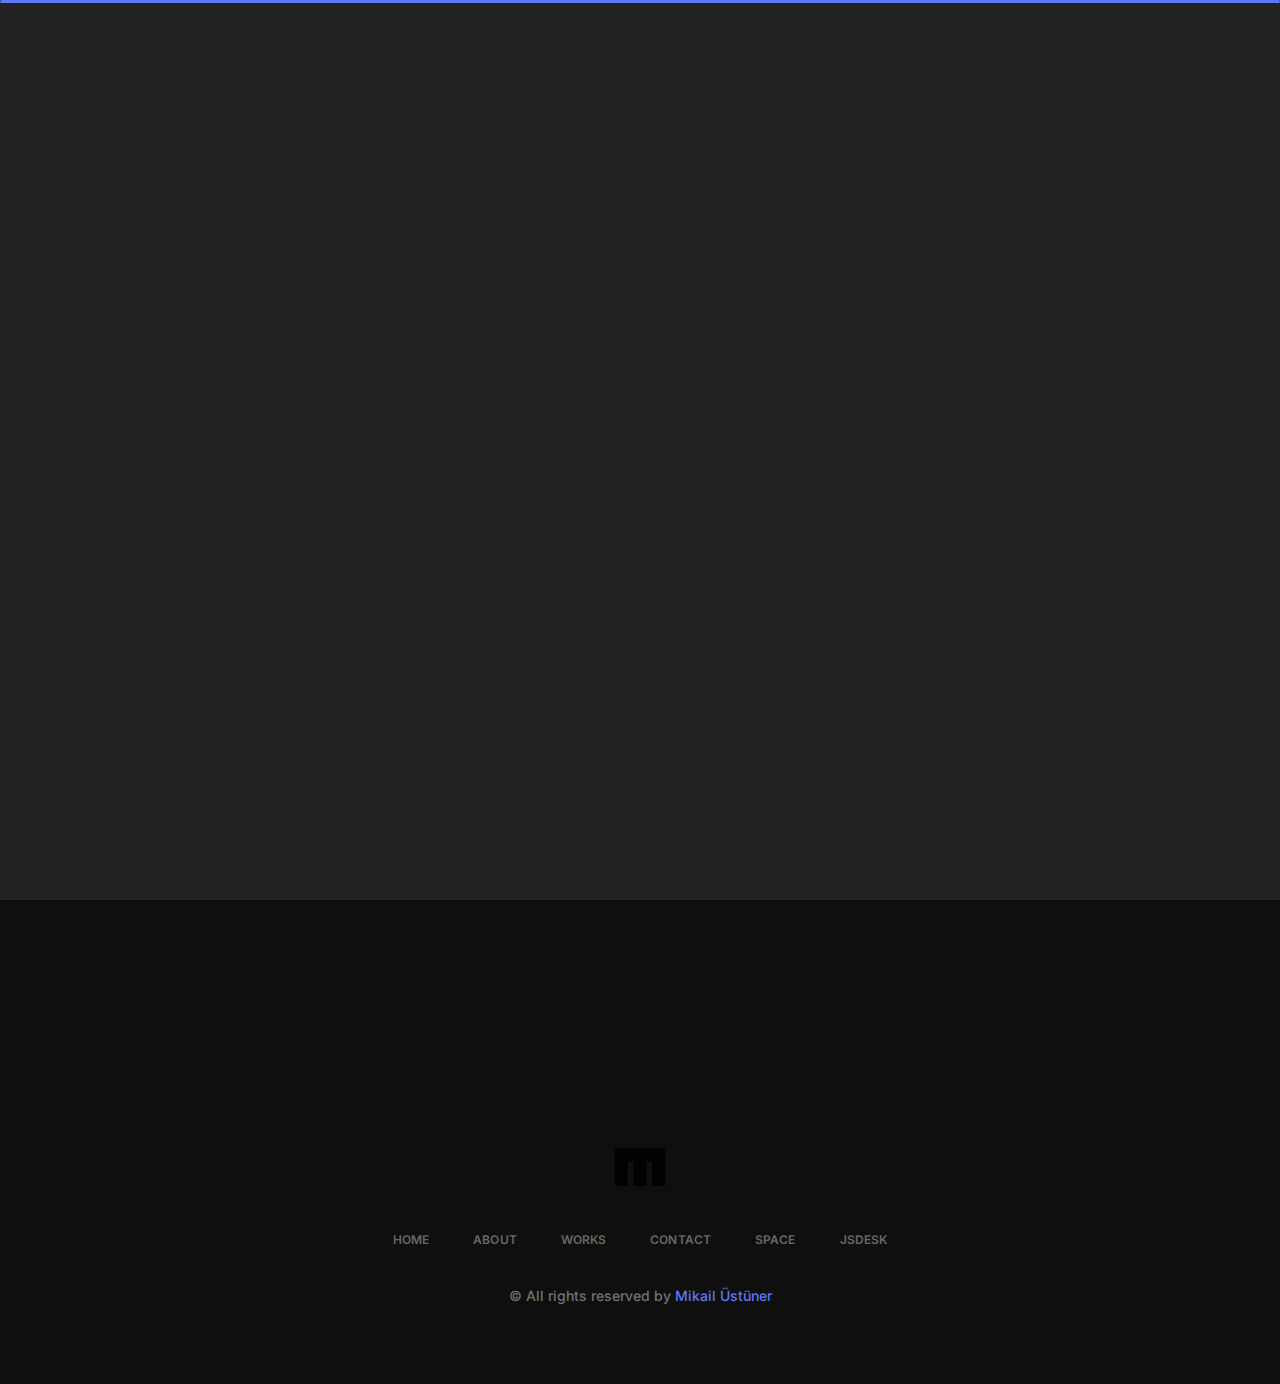
==== commit 903683ef: "updated footer-menu" ====
--- a/index.html
+++ b/index.html
@@ -239,6 +239,8 @@
                         <li><a href="about.html">About</a></li>
                         <li><a href="works.html">Works</a></li>
                         <li><a href="contact.html">Contact</a></li>
+                        <li><a href="space.html">Space</a></li>
+                        <li><a href="pcdesk.html">JSDesk</a></li>
                     </ul>
                     <p class="copyright">
                         &copy; All rights reserved by <a href="https://instagram.com/mikailustunerr/"><span>Mikail Üstüner</span></a>
